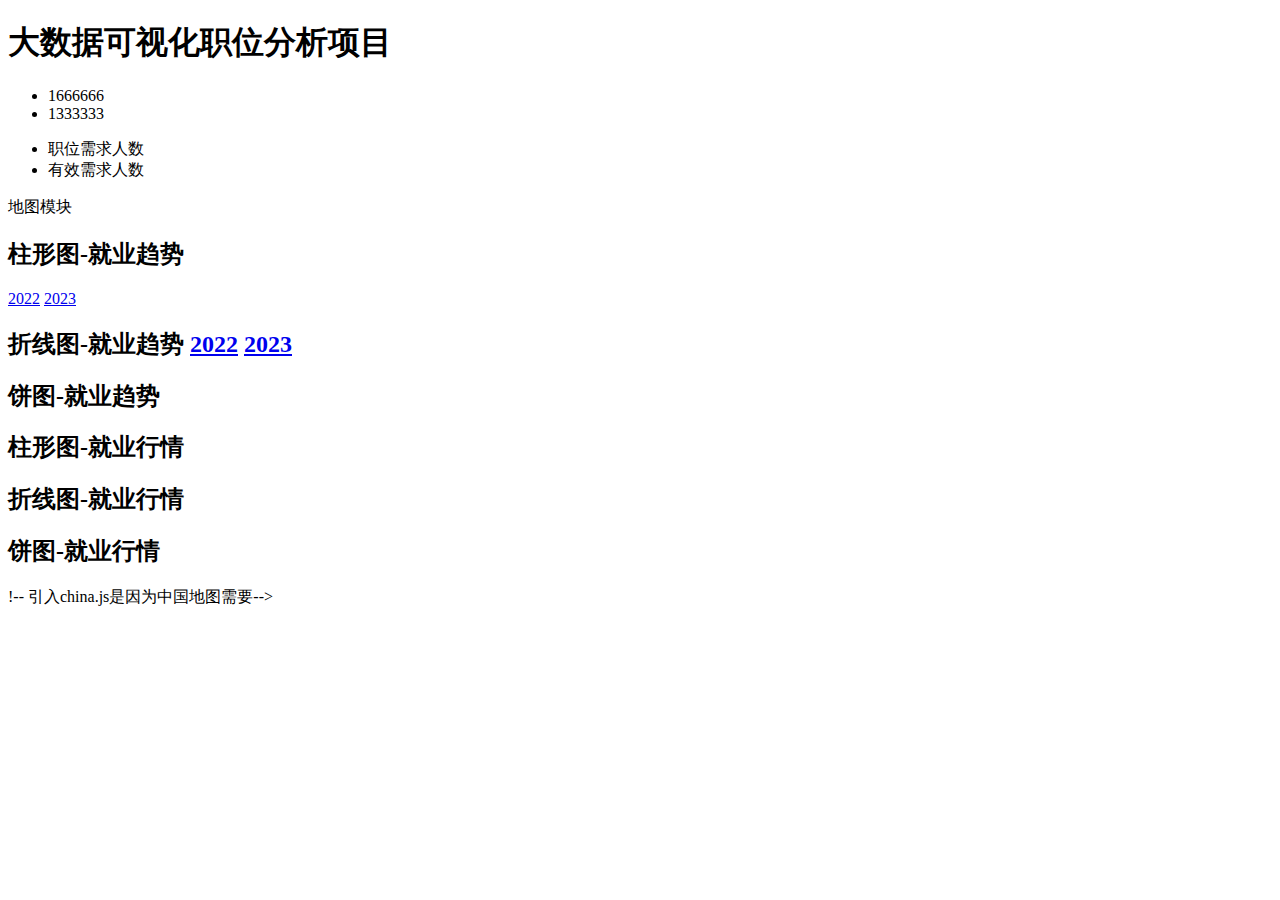
==== view/src/main/resources/static/index.html @ e2f19ea3 "第十三次提交" ====
<!DOCTYPE html>
<html lang="en">
<head>
    <meta charset="UTF-8">
    <title>大数据可视化</title>
    <link rel="stylesheet"href="css/index.css" />
</head>
</html>
<script src="js/flexible.js"></script>
</body>
</html>
<title>大数据可视化</title>
<link rel="stylesheet"
      href="css/index.css">
</head>
<header>
    <h1>大数据可视化职位分析项目</h1>
    <div class="showTime"></div>
    <script>
        var t=null;
        t=setTimeout(time,1000); //开始运行
        function time(){
            clearTimeout(t);   //清除计时器
            dt=new Date()
            var y=dt.getFullYear();
            var mt=dt.getMonth()+1;
            var day=dt.getDate();
            var h=dt.getHours();
            var m=dt.getMinutes();
            var s=dt.getSeconds();
            document.querySelector(".showTime").innerHTML ="日期："+y+'年'+mt+'月'+day+'日'+h+'时'+m+'分'+s+'秒'

        }
        setInterval(time,1000)
    </script>
</header>
<selection class="mainbox">
    <div class="column">
        <!   数字模块-->
        <div class="no">
            <div class="no-hd">
                <ul>
                    <li>1666666</li>
                    <li>1333333</li>
                </ul>
            </div>
            <div class="no-bd">
                <ul>
                    <li>职位需求人数</li>
                    <li>有效需求人数</li>
                </ul>
            </div>
        </div>
        <div class="map">
            <div class="map1"></div>
            <div class="map2"></div>
            <div class="map3"></div>
            <div class="echart">地图模块</div>
        </div>
    </div>
    <div class="column"><div class="panel bar">
        <h2>柱形图-就业趋势</h2>
        <div class="chart"></div>
        <div class="panel-footer"></div>
    </div>
        <div class="panel line">
        <a class="qieh" href="javacript:;">2022</a>
        <a class="qieh" href="javascript:;">2023</a>
        <h2>折线图-就业趋势
            <a class="qieh" href="javacript:;">2022</a>
            <a class="qieh" href="javacript:;">2023</a>
        </h2>
        <div class="chart"></div>
        <div class="panel-footer"></div>
    </div> <div class="panel pie">
        <h2>饼图-就业趋势</h2>
        <div class="chart"></div>
        <div class="panel-footer"></div>
    </div>
    </div>
    <div class="column"> <div class="panel bar2">
        <h2>柱形图-就业行情</h2>
        <div class="chart"></div>
        <div class="panel-footer"></div>

    </div> <div class="panel line2">
        <h2>折线图-就业行情</h2>
        <div class="chart"></div>
        <div class="panel-footer"></div>

    </div> <div class="panel pie2">
        <h2>饼图-就业行情</h2>
        <div class="chart"></div>
        <div class="panel-footer"></div>
    </div></div>

</div></div>

</selection>
<body>
<script src="js/flexible.js"></script>
<script src="js/echarts.min.js"></script>
<script src="js/jquery.js"></script>
!-- 引入china.js是因为中国地图需要-->
<script src="js/china.js"></script>
<script src="js/index.js"></script>
</body>
<html>
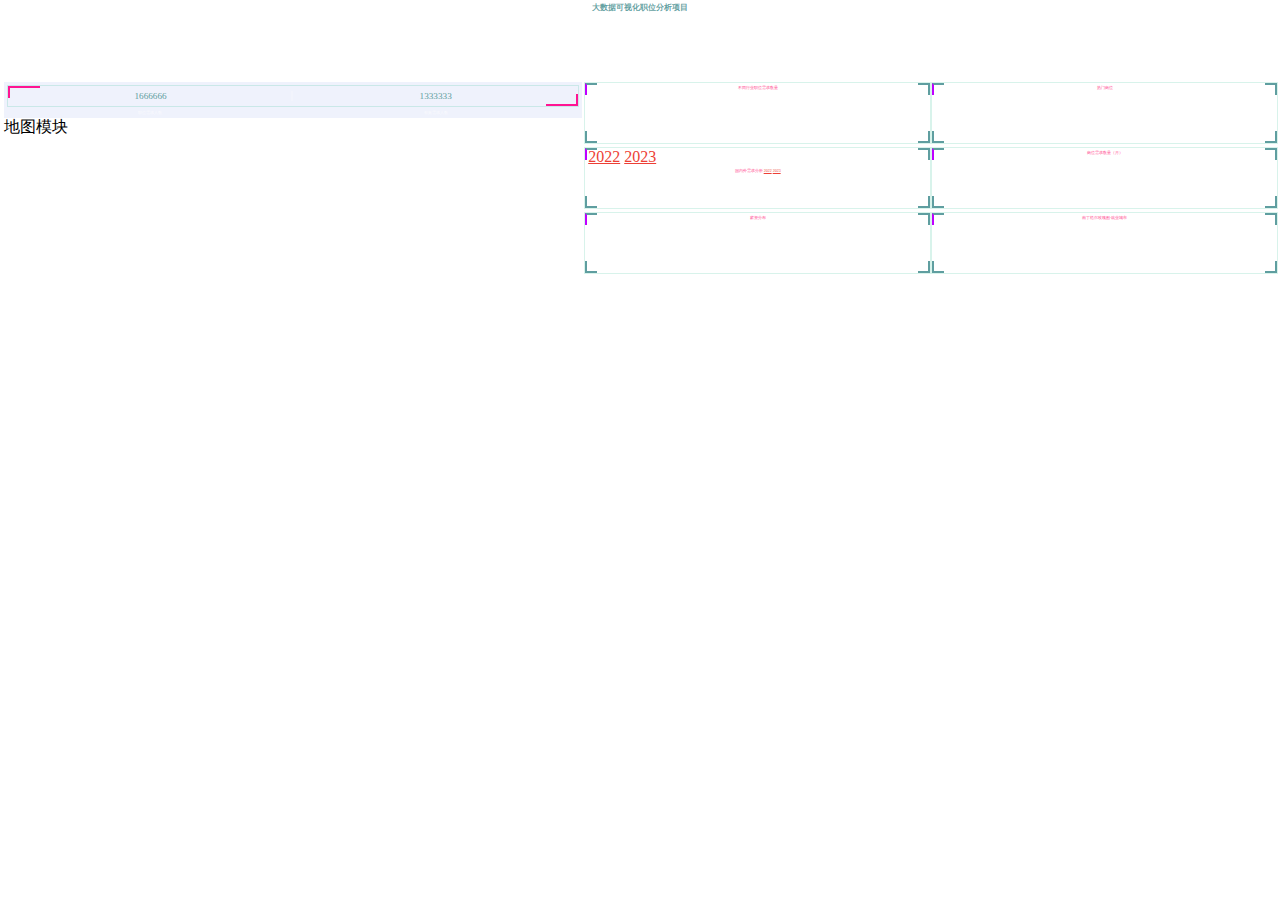
==== commit 37ccdd02: "代码最终版" ====
--- a/view/src/main/resources/static/index.html
+++ b/view/src/main/resources/static/index.html
@@ -30,7 +30,6 @@
             var m=dt.getMinutes();
             var s=dt.getSeconds();
             document.querySelector(".showTime").innerHTML ="日期："+y+'年'+mt+'月'+day+'日'+h+'时'+m+'分'+s+'秒'
-
         }
         setInterval(time,1000)
     </script>
@@ -59,38 +58,41 @@
             <div class="echart">地图模块</div>
         </div>
     </div>
-    <div class="column"><div class="panel bar">
-        <h2>柱形图-就业趋势</h2>
+        <div class="column">
+        <div class="panel bar">
+        <h2>不同行业职位需求数量</h2>
         <div class="chart"></div>
         <div class="panel-footer"></div>
     </div>
         <div class="panel line">
         <a class="qieh" href="javacript:;">2022</a>
         <a class="qieh" href="javascript:;">2023</a>
-        <h2>折线图-就业趋势
+        <h2>国内外需求分析
             <a class="qieh" href="javacript:;">2022</a>
             <a class="qieh" href="javacript:;">2023</a>
         </h2>
         <div class="chart"></div>
         <div class="panel-footer"></div>
-    </div> <div class="panel pie">
-        <h2>饼图-就业趋势</h2>
+    </div>
+            <div class="panel pie">
+        <h2>薪资分布</h2>
         <div class="chart"></div>
         <div class="panel-footer"></div>
+            </div>
     </div>
-    </div>
-    <div class="column"> <div class="panel bar2">
-        <h2>柱形图-就业行情</h2>
+        <div class="column">
+        <div class="panel bar2">
+        <h2>热门岗位</h2>
         <div class="chart"></div>
         <div class="panel-footer"></div>
 
     </div> <div class="panel line2">
-        <h2>折线图-就业行情</h2>
+        <h2>岗位需求数量（月）</h2>
         <div class="chart"></div>
         <div class="panel-footer"></div>
 
     </div> <div class="panel pie2">
-        <h2>饼图-就业行情</h2>
+        <h2>南丁格尔玫瑰图-就业城市</h2>
         <div class="chart"></div>
         <div class="panel-footer"></div>
     </div></div>
@@ -102,7 +104,6 @@
 <script src="js/flexible.js"></script>
 <script src="js/echarts.min.js"></script>
 <script src="js/jquery.js"></script>
-!-- 引入china.js是因为中国地图需要-->
 <script src="js/china.js"></script>
 <script src="js/index.js"></script>
 </body>
--- a/view/src/main/resources/static/css/index.css
+++ b/view/src/main/resources/static/css/index.css
@@ -0,0 +1,248 @@
+@font-face {
+    font-family: electronicFont;
+    src: url("../font/DS-DIGIT.TTF");
+}
+* {
+    margin: 0;
+    padding: 0;
+    box-sizing: border-box;
+}
+.box {
+    width: 1rem;
+    height: 1rem;
+    background: bisque;
+}
+body {
+    background: url(../images/418_2.jpg) no-repeat top center;
+    line-height: 1.15;
+}
+header {
+    position: relative;
+    height: 1.25rem;
+    height: 80px;
+    background: url("../images/head_bg.png") no-repeat;
+    background-size: 100%;
+}
+header h1 {
+    font-size: 0.475rem;
+    color: rgba(95, 158, 160, 0.99);
+    text-align: center;
+    line-height: 1rem;
+}
+header .showTime {
+    position: absolute;
+    right: 0.375rem;
+    top: 0;
+    line-height: 0.9375rem;
+    color: rgb(255, 0, 174);
+    font-size: 0.25rem;
+}
+.mainbox {
+    display: flex;
+    min-width: 1024px;
+    max-width: 1920px;
+    margin: 0 auto;
+    padding: 0.125rem 0.125rem 0;
+}
+.column {
+    flex: 3;
+}
+.column:nth-child(1) {
+    flex: 5;
+    margin: 0 0.125rem 0.1875rem;
+}
+.panel {
+    position: relative;
+    height: 3.875rem;
+    padding: 0 0.1875rem 0.5rem;
+    border: 1px solid rgba(25, 186, 139, 0.17);
+    margin-bottom: 0.1875rem;
+    background: url("../images/line.png") rgba(255, 255, 255, 0.03);
+}
+.panel::before {
+    position: absolute;
+    top: 0;
+    left: 0;
+    width: 10px;
+    height: 10px;
+    border-left: 2px solid #bf00ff;
+    border-top: 2px solid cadetblue;
+    content: "";
+}
+.panel::after {
+    position: absolute;
+    top: 0;
+    right: 0;
+    width: 10px;
+    height: 10px;
+    border-right: 2px solid cadetblue;
+    border-top: 2px solid cadetblue;
+    content: "";
+}
+.panel .panel-footer {
+    position: absolute;
+    bottom: 0;
+    left: 0;
+    width: 100%;
+}
+.panel .panel-footer::before {
+    position: absolute;
+    left: 0;
+    bottom: 0;
+    width: 10px;
+    height: 10px;
+    border-left: 2px solid cadetblue;
+    border-bottom: 2px solid cadetblue;
+    content: "";
+}
+.panel .panel-footer::after {
+    position: absolute;
+    right: 0;
+    bottom: 0;
+    width: 10px;
+    height: 10px;
+    border-bottom: 2px solid cadetblue;
+    border-right: 2px solid cadetblue;
+    content: "";
+}
+.panel h2 {
+    height: 0.6rem;
+    color: rgb(255, 71, 142);
+    line-height: 0.6rem;
+    text-align: center;
+    font-size: 0.25rem;
+    font-weight: 400;
+}
+.panel .chart {
+    height: 3rem;
+}
+.no {
+    background: rgba(101, 132, 226, 0.1);
+    padding: 0.1875rem;
+}
+.no-hd {
+    position: relative;
+    border: 1px solid rgba(25, 186, 139, 0.17);
+}
+.no-hd ul {
+    display: flex;
+}
+.no-hd li {
+    position: relative;
+    flex: 1;
+    line-height: 1.25rem;
+    font-size: 0.575rem;
+    color: cadetblue;
+    text-align: center;
+    font-family: electronicFont;
+}
+.no-hd li::after {
+    content: "";
+    position: absolute;
+    top: 25%;
+    right: 0;
+    height: 50%;
+    width: 2px;
+    background: rgba(255, 255, 255, 0.2);
+}
+.no-hd li {
+    list-style: none;
+}
+.no-hd::before {
+    position: absolute;
+    top: 0;
+    left: 0;
+    content: "";
+    width: 30px;
+    height: 10px;
+    border-top: 2px solid deeppink;
+    border-left: 2px solid deeppink;
+}
+.no-hd::after {
+    position: absolute;
+    bottom: 0;
+    right: 0;
+    content: "";
+    width: 30px;
+    height: 10px;
+    border-right: 2px solid deeppink;
+    border-bottom: 2px solid deeppink;
+}
+.no-bd ul {
+    display: flex;
+}
+.no-bd ul li {
+    flex: 1;
+    text-align: center;
+    color: rgba(255, 255, 255, 0.7);
+    font-size: 0.225rem;
+    height: 0.5rem;
+    line-height: 0.5rem;
+    padding-top: 0.125rem;
+}
+.no-bd ul li {
+    list-style: none;
+}
+.map {
+    position: relative;
+    height: 10.125rem;
+}
+.map1 {
+    width: 7.475rem;
+    height: 7.475rem;
+    position: absolute;
+    top: 50%;
+    left: 50%;
+    transform: translate(-50%, -50%);
+    background: url("../images/map.png");
+    background-size: 100% 100%;
+    opacity: 0.3;
+}
+.map2 {
+    position: absolute;
+    top: 50%;
+    left: 50%;
+    transform: translate(-50%, -50%);
+    width: 8.0375rem;
+    height: 8.0375rem;
+    background: url("../images/lbx.png");
+    background-size: 100% 100%;
+    animation: rotate1 15s linear infinite;
+}
+@keyframes rotate1 {
+    form {
+        transform: translate(-50%, -50%) rotate(0deg);
+    }
+    to {
+        transform: translate(-50%, -50%) rotate(360deg);
+    }
+}
+.map3 {
+    position: absolute;
+    top: 50%;
+    left: 50%;
+    transform: translate(-50%, -50%);
+    width: 7.075rem;
+    height: 7.075rem;
+    background: url("../images/jt.png");
+    background-size: 100% 100%;
+    animation: rotate2 10s linear infinite;
+}
+@keyframes rotate2 {
+    form {
+        transform: translate(-50%, -50%) rotate(0deg);
+    }
+    to {
+        transform: translate(-50%, -50%) rotate(-360deg);
+    }
+}
+.echart {
+    position: absolute;
+    top: 0;
+    left: 0;
+    width: 100%;
+    height: 10.125rem;
+}
+.qieh{
+    color: #ed3f35;
+}
--- a/view/src/main/resources/static/css/index.css
+++ b/view/src/main/resources/static/css/index.css
@@ -0,0 +1,248 @@
+@font-face {
+    font-family: electronicFont;
+    src: url("../font/DS-DIGIT.TTF");
+}
+* {
+    margin: 0;
+    padding: 0;
+    box-sizing: border-box;
+}
+.box {
+    width: 1rem;
+    height: 1rem;
+    background: bisque;
+}
+body {
+    background: url(../images/418_2.jpg) no-repeat top center;
+    line-height: 1.15;
+}
+header {
+    position: relative;
+    height: 1.25rem;
+    height: 80px;
+    background: url("../images/head_bg.png") no-repeat;
+    background-size: 100%;
+}
+header h1 {
+    font-size: 0.475rem;
+    color: rgba(95, 158, 160, 0.99);
+    text-align: center;
+    line-height: 1rem;
+}
+header .showTime {
+    position: absolute;
+    right: 0.375rem;
+    top: 0;
+    line-height: 0.9375rem;
+    color: rgb(255, 0, 174);
+    font-size: 0.25rem;
+}
+.mainbox {
+    display: flex;
+    min-width: 1024px;
+    max-width: 1920px;
+    margin: 0 auto;
+    padding: 0.125rem 0.125rem 0;
+}
+.column {
+    flex: 3;
+}
+.column:nth-child(1) {
+    flex: 5;
+    margin: 0 0.125rem 0.1875rem;
+}
+.panel {
+    position: relative;
+    height: 3.875rem;
+    padding: 0 0.1875rem 0.5rem;
+    border: 1px solid rgba(25, 186, 139, 0.17);
+    margin-bottom: 0.1875rem;
+    background: url("../images/line.png") rgba(255, 255, 255, 0.03);
+}
+.panel::before {
+    position: absolute;
+    top: 0;
+    left: 0;
+    width: 10px;
+    height: 10px;
+    border-left: 2px solid #bf00ff;
+    border-top: 2px solid cadetblue;
+    content: "";
+}
+.panel::after {
+    position: absolute;
+    top: 0;
+    right: 0;
+    width: 10px;
+    height: 10px;
+    border-right: 2px solid cadetblue;
+    border-top: 2px solid cadetblue;
+    content: "";
+}
+.panel .panel-footer {
+    position: absolute;
+    bottom: 0;
+    left: 0;
+    width: 100%;
+}
+.panel .panel-footer::before {
+    position: absolute;
+    left: 0;
+    bottom: 0;
+    width: 10px;
+    height: 10px;
+    border-left: 2px solid cadetblue;
+    border-bottom: 2px solid cadetblue;
+    content: "";
+}
+.panel .panel-footer::after {
+    position: absolute;
+    right: 0;
+    bottom: 0;
+    width: 10px;
+    height: 10px;
+    border-bottom: 2px solid cadetblue;
+    border-right: 2px solid cadetblue;
+    content: "";
+}
+.panel h2 {
+    height: 0.6rem;
+    color: rgb(255, 71, 142);
+    line-height: 0.6rem;
+    text-align: center;
+    font-size: 0.25rem;
+    font-weight: 400;
+}
+.panel .chart {
+    height: 3rem;
+}
+.no {
+    background: rgba(101, 132, 226, 0.1);
+    padding: 0.1875rem;
+}
+.no-hd {
+    position: relative;
+    border: 1px solid rgba(25, 186, 139, 0.17);
+}
+.no-hd ul {
+    display: flex;
+}
+.no-hd li {
+    position: relative;
+    flex: 1;
+    line-height: 1.25rem;
+    font-size: 0.575rem;
+    color: cadetblue;
+    text-align: center;
+    font-family: electronicFont;
+}
+.no-hd li::after {
+    content: "";
+    position: absolute;
+    top: 25%;
+    right: 0;
+    height: 50%;
+    width: 2px;
+    background: rgba(255, 255, 255, 0.2);
+}
+.no-hd li {
+    list-style: none;
+}
+.no-hd::before {
+    position: absolute;
+    top: 0;
+    left: 0;
+    content: "";
+    width: 30px;
+    height: 10px;
+    border-top: 2px solid deeppink;
+    border-left: 2px solid deeppink;
+}
+.no-hd::after {
+    position: absolute;
+    bottom: 0;
+    right: 0;
+    content: "";
+    width: 30px;
+    height: 10px;
+    border-right: 2px solid deeppink;
+    border-bottom: 2px solid deeppink;
+}
+.no-bd ul {
+    display: flex;
+}
+.no-bd ul li {
+    flex: 1;
+    text-align: center;
+    color: rgba(255, 255, 255, 0.7);
+    font-size: 0.225rem;
+    height: 0.5rem;
+    line-height: 0.5rem;
+    padding-top: 0.125rem;
+}
+.no-bd ul li {
+    list-style: none;
+}
+.map {
+    position: relative;
+    height: 10.125rem;
+}
+.map1 {
+    width: 7.475rem;
+    height: 7.475rem;
+    position: absolute;
+    top: 50%;
+    left: 50%;
+    transform: translate(-50%, -50%);
+    background: url("../images/map.png");
+    background-size: 100% 100%;
+    opacity: 0.3;
+}
+.map2 {
+    position: absolute;
+    top: 50%;
+    left: 50%;
+    transform: translate(-50%, -50%);
+    width: 8.0375rem;
+    height: 8.0375rem;
+    background: url("../images/lbx.png");
+    background-size: 100% 100%;
+    animation: rotate1 15s linear infinite;
+}
+@keyframes rotate1 {
+    form {
+        transform: translate(-50%, -50%) rotate(0deg);
+    }
+    to {
+        transform: translate(-50%, -50%) rotate(360deg);
+    }
+}
+.map3 {
+    position: absolute;
+    top: 50%;
+    left: 50%;
+    transform: translate(-50%, -50%);
+    width: 7.075rem;
+    height: 7.075rem;
+    background: url("../images/jt.png");
+    background-size: 100% 100%;
+    animation: rotate2 10s linear infinite;
+}
+@keyframes rotate2 {
+    form {
+        transform: translate(-50%, -50%) rotate(0deg);
+    }
+    to {
+        transform: translate(-50%, -50%) rotate(-360deg);
+    }
+}
+.echart {
+    position: absolute;
+    top: 0;
+    left: 0;
+    width: 100%;
+    height: 10.125rem;
+}
+.qieh{
+    color: #ed3f35;
+}
